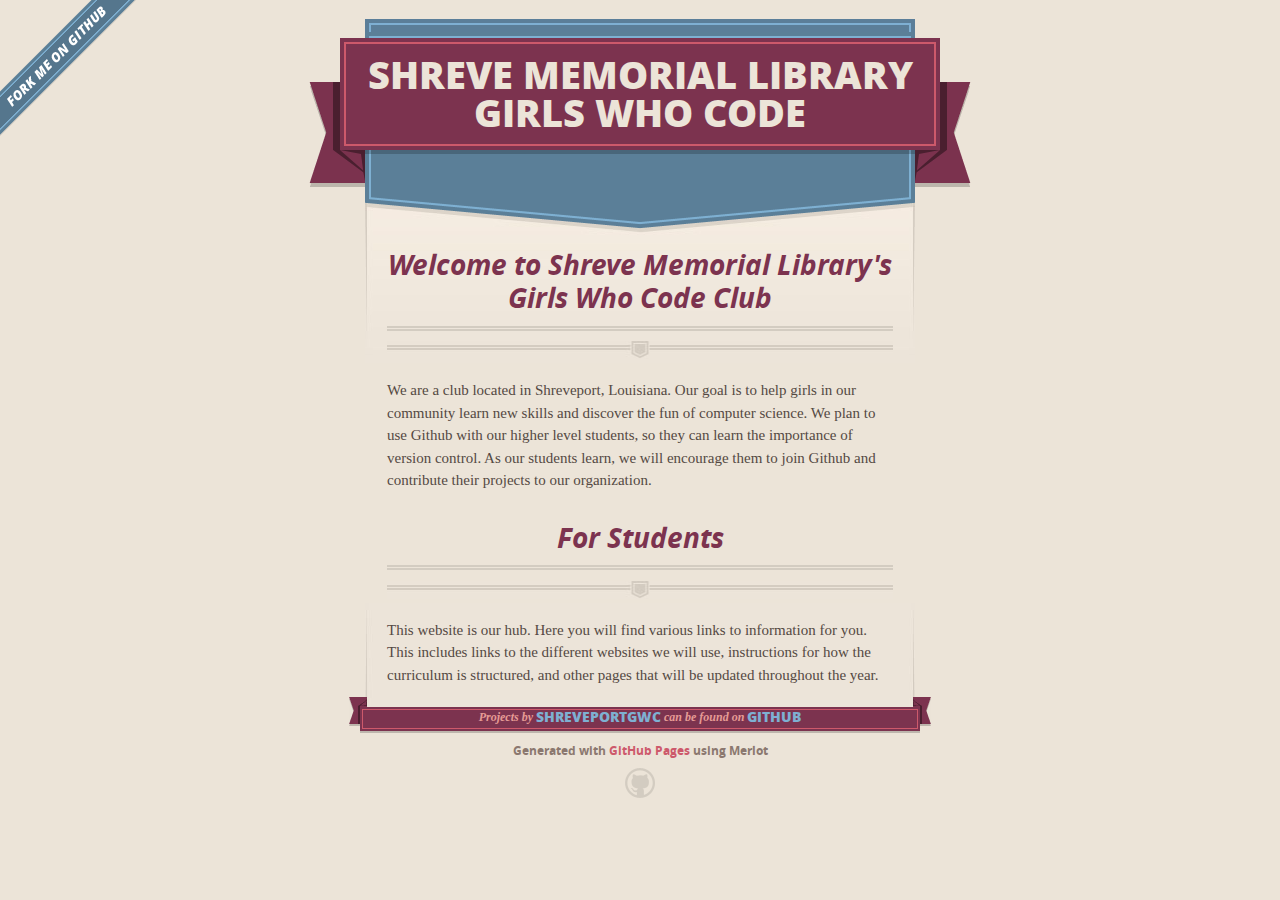
==== index.html @ a2a3936d "Replace master branch with page content via GitHub" ====
<!DOCTYPE html>
<html>
  <head>
    <meta charset='utf-8'>
    <meta http-equiv="X-UA-Compatible" content="chrome=1">
    <meta name="viewport" content="width=640">

    <link rel="stylesheet" href="stylesheets/core.css" media="screen">
    <link rel="stylesheet" href="stylesheets/mobile.css" media="handheld, only screen and (max-device-width:640px)">
    <link rel="stylesheet" href="stylesheets/github-light.css">

    <script type="text/javascript" src="javascripts/modernizr.js"></script>
    <script type="text/javascript" src="https://ajax.googleapis.com/ajax/libs/jquery/1.7.1/jquery.min.js"></script>
    <script type="text/javascript" src="javascripts/headsmart.min.js"></script>
    <script type="text/javascript">
      $(document).ready(function () {
        $('#main_content').headsmart()
      })
    </script>
    <title>Shreve Memorial Library Girls Who Code by shreveportgwc</title>
  </head>

  <body>
    <a id="forkme_banner" href="https://github.com/shreveportgwc">View on GitHub</a>
    <div class="shell">

      <header>
        <span class="ribbon-outer">
          <span class="ribbon-inner">
            <h1>Shreve Memorial Library Girls Who Code</h1>
            <h2></h2>
          </span>
          <span class="left-tail"></span>
          <span class="right-tail"></span>
        </span>
      </header>

      <div id="no-downloads">
        <span class="inner">
        </span>
      </div>


      <span class="banner-fix"></span>


      <section id="main_content">
        <h2>
<a id="welcome-to-shreve-memorial-librarys-girls-who-code-club" class="anchor" href="#welcome-to-shreve-memorial-librarys-girls-who-code-club" aria-hidden="true"><span class="octicon octicon-link"></span></a>Welcome to Shreve Memorial Library's Girls Who Code Club</h2>

<hr>

<p>We are a club located in Shreveport, Louisiana. Our goal is to help girls in our community learn new skills and discover the fun of computer science. We plan to use Github with our higher level students, so they can learn the importance of version control. As our students learn, we will encourage them to join Github and contribute their projects to our organization. </p>

<h2>
<a id="for-students" class="anchor" href="#for-students" aria-hidden="true"><span class="octicon octicon-link"></span></a>For Students</h2>

<hr>

<p>This website is our hub. Here you will find various links to information for you. This includes links to the different websites we will use, instructions for how the curriculum is structured, and other pages that will be updated throughout the year. </p>
      </section>

      <footer>
        <span class="ribbon-outer">
          <span class="ribbon-inner">
            <p>Projects by <a href="https://github.com/shreveportgwc">shreveportgwc</a> can be found on <a href="https://github.com/shreveportgwc">GitHub</a></p>
          </span>
          <span class="left-tail"></span>
          <span class="right-tail"></span>
        </span>
        <p>Generated with <a href="https://pages.github.com">GitHub Pages</a> using Merlot</p>
        <span class="octocat"></span>
      </footer>

    </div>

    
  </body>
</html>
---- stylesheets/core.css ----
@import url("screen.css");
@import url("non-screen.css") handheld;
@import url("non-screen.css") only screen and (max-device-width:640px);
---- stylesheets/mobile.css ----
/* Generated by Font Squirrel (http://www.fontsquirrel.com) on February 9, 2012 */


@font-face {
  font-family: 'Open Sans';
  src: url('../fonts/opensans-regular-webfont.eot');
  src: url('../fonts/opensans-regular-webfont.eot?#iefix') format('embedded-opentype'),
       url('../fonts/opensans-regular-webfont.woff') format('woff'),
       url('../fonts/opensans-regular-webfont.ttf') format('truetype'),
       url('../fonts/opensans-regular-webfont.svg#OpenSansRegular') format('svg');
  font-weight: normal;
  font-style: normal;
}

@font-face {
  font-family: 'Open Sans';
  src: url('../fonts/opensans-italic-webfont.eot');
  src: url('../fonts/opensans-italic-webfont.eot?#iefix') format('embedded-opentype'),
       url('../fonts/opensans-italic-webfont.woff') format('woff'),
       url('../fonts/opensans-italic-webfont.ttf') format('truetype'),
       url('../fonts/opensans-italic-webfont.svg#OpenSansItalic') format('svg');
  font-weight: normal;
  font-style: italic;
}

@font-face {
  font-family: 'Open Sans';
  src: url('../fonts/opensans-bold-webfont.eot');
  src: url('../fonts/opensans-bold-webfont.eot?#iefix') format('embedded-opentype'),
       url('../fonts/opensans-bold-webfont.woff') format('woff'),
       url('../fonts/opensans-bold-webfont.ttf') format('truetype'),
       url('../fonts/opensans-bold-webfont.svg#OpenSansBold') format('svg');
  font-weight: bold;
  font-style: normal;
}

@font-face {
  font-family: 'Open Sans';
  src: url('../fonts/opensans-bolditalic-webfont.eot');
  src: url('../fonts/opensans-bolditalic-webfont.eot?#iefix') format('embedded-opentype'),
       url('../fonts/opensans-bolditalic-webfont.woff') format('woff'),
       url('../fonts/opensans-bolditalic-webfont.ttf') format('truetype'),
       url('../fonts/opensans-bolditalic-webfont.svg#OpenSansBoldItalic') format('svg');
  font-weight: bold;
  font-style: italic;
}

@font-face {
  font-family: 'Open Sans';
  src: url('../fonts/opensans-extrabold-webfont.eot');
  src: url('../fonts/opensans-extrabold-webfont.eot?#iefix') format('embedded-opentype'),
       url('../fonts/opensans-extrabold-webfont.woff') format('woff'),
       url('../fonts/opensans-extrabold-webfont.ttf') format('truetype'),
       url('../fonts/opensans-extrabold-webfont.svg#OpenSansExtrabold') format('svg');
  font-weight: bolder;
  font-style: normal;
}


/* http://meyerweb.com/eric/tools/css/reset/ 
   v2.0 | 20110126
   License: none (public domain)
*/

html, body, div, span, applet, object, iframe,
h1, h2, h3, h4, h5, h6, p, blockquote, pre,
a, abbr, acronym, address, big, cite, code,
del, dfn, em, img, ins, kbd, q, s, samp,
small, strike, strong, sub, sup, tt, var,
b, u, i, center,
dl, dt, dd, ol, ul, li,
fieldset, form, label, legend,
table, caption, tbody, tfoot, thead, tr, th, td,
article, aside, canvas, details, embed, 
figure, figcaption, footer, header, hgroup, 
menu, nav, output, ruby, section, summary,
time, mark, audio, video {
  margin: 0;
  padding: 0;
  border: 0;
  font-size: 100%;
  font: inherit;
  vertical-align: baseline;
}
/* HTML5 display-role reset for older browsers */
article, aside, details, figcaption, figure, 
footer, header, hgroup, menu, nav, section {
  display: block;
}
body {
  line-height: 1;
}
ol, ul {
  list-style: none;
}
blockquote, q {
  quotes: none;
}
blockquote:before, blockquote:after,
q:before, q:after {
  content: '';
  content: none;
}
table {
  border-collapse: collapse;
  border-spacing: 0;
}

header, footer, section {
  display: block;
  position: relative;
}

/* STYLES */

div.shell {
  display: block;
  width: 640px;
  margin: 0 auto;
}

a#forkme_banner {
  display: none;
}

/* header */

header {
  position: relative;
  z-index: 2;
  margin: 0;
  max-width: 640px;
  top: 51px;
}

header span.ribbon-inner {
  position: relative;
  display: block;
  background-color: #cd596b;
  border: 8px solid #7c334f;
  padding: 6px;
  z-index: 1;
}

header span.left-tail, header span.right-tail {
  position: relative;
  display: block;
  width: 19px;
  height: 10px;
  background: transparent url(../images/ribbon-tail-sprite-2x.png) 0 0 no-repeat;
  position: absolute;
  bottom: -10px;
  z-index: 0;
}

header span.left-tail {
  background-position: 0 0;
  left: 0;
}

header span.right-tail {
  background-position: -19px 0;
  right: 0;
}

header h1 {
  background-color: #7c334f;
  font-size: 2em;
  font-weight: bolder;
  font-style: normal;
  text-transform: uppercase;
  color: #ece4d8;
  text-align: center;
  line-height:1;  
  padding: 14px 20px 0;
}

header h2 {
  background-color: #7c334f;
  font: bold italic .85em/1.5 Georgia, Times, “Times New Roman”, serif;
  color: #e69b95;
  padding-bottom: 14px;
  margin-top: -3px;
  text-align: center;
}

section#downloads {
  position: relative;
  display: block;
  height: 171px;
  width: 602px;
  padding-bottom: 150px;
  margin: 51px auto -250px;
  z-index: 1;
  background: transparent url(../images/shield.png) center 0 no-repeat;
}

section#downloads a {
  display: none;
}

span.banner-fix {
  background: transparent url(../images/shield-fallback.png) center top no-repeat;
  display: block;
  height: 31px;
  position: absolute;
  width: 640px;
  top: 20px;

}

section#main_content {
  z-index: 2;
  padding: 20px 40px 0;
  min-height:185px;
}

/* footer */

footer {
  background: none;
  padding-top: 104px;
  margin: -94px auto 40px;
  max-width:640px;
  text-align: center;
}

footer span.ribbon-outer {
  display: block;
  position: relative;
  border-bottom: 2px solid #bdb6ad;
}

footer span.ribbon-inner {
  position: relative;
  display: block;
  background-color: #cd596b;
  border: 8px solid #7c334f;
  padding: 6px;
  z-index: 1;
}

footer p {
  font-family: 'Open Sans', sans-serif;
  font-weight: bold;
  font-size: .6em;
  color: #8b786f;
}

footer a {
  color: #cd596b;
}

footer span.ribbon-inner p {
  background-color: #7c334f;
  margin: 0;
  color: #e69b95;
  font: bold italic 22px/1 Georgia, Times, “Times New Roman”, serif;
  height: auto;
  line-height: 1.1;
  padding: 20px 0px 10px;
}

footer span.ribbon-inner a {
  display: block;
  position: relative;
  bottom: 0;
  color: #7eb0d2;
  font-family: 'Open Sans', sans-serif;
  text-transform: uppercase;
  font-style: normal;
  font-weight: bolder;
  font-size: 38px;
  padding-bottom: 10px;
}

footer span.ribbon-inner a:hover {
  color: #7eb0d2;
}

footer span.left-tail, footer span.right-tail {
  position: relative;
  display: block;
  width: 23px;
  height: 126px;
  background: transparent url(../images/small-ribbon-tail-sprite-2x.png) 0 0 no-repeat;
  position: absolute;
  top: -126px;
  z-index: 0;
}

footer span.left-tail {
  background-position: 0 0;
  left: 0;
}

footer span.right-tail {
  background-position: -23px 0;
  right: 0;
}

footer span.octocat {
  background: transparent url(../images/octocat-2x.png) 0 0 no-repeat;
  display: block;
  width: 60px;
  height: 60px;
  margin: 20px auto 0;}

/* content */

body {
  background: #ece4d8;
  font: normal normal 30px/1.5 Georgia, Palatino,” Palatino Linotype”, Times, “Times New Roman”, serif;
  color: #544943;
  -webkit-font-smoothing: antialiased;
}

a, a:hover {
  color: #417090;
}

a {
  text-decoration: none;
}

a:hover {
  text-decoration: underline;
}

h1,h2,h3,h4,h5,h6 {
  font-family: 'Open Sans', sans-serif;
  font-weight: bold;
}

p {
  margin: .7em 0 0;
}

strong {
  font-weight: bold;
}

em {
  font-style: italic;
}

ol {
  margin: .7em 0;
  list-style-type: decimal;
  padding-left: 1.35em;
}

ul {
  margin: .7em 0;
  padding-left: 1.35em;
}

ul li {
  padding-left: 20px;
  background: transparent url(../images/chevron-2x.png) left 15px no-repeat;
}

blockquote {
  font-family: 'Open Sans', sans-serif;
  margin: 20px 0;
  color: #8b786f;
  padding-left: 1.35em;
  background: transparent url('../images/blockquote-gfx-2x.png') 0 8px no-repeat;
}

img {
  -webkit-box-shadow: 0px 4px 0px #bdb6ad;
  -moz-box-shadow: 0px 4px 0px #bdb6ad;
  box-shadow: 0px 4px 0px #bdb6ad;
  border: 4px solid #fff6e9;
  max-width: 556px;
}

hr {
  border: none;
  outline: none;
  height: 42px;
  background: transparent url('../images/hr-2x.jpg') center center repeat-x;
  margin: 0 0 20px;
}

code {
  background: #fff6e9;
  font: normal normal .9em/1.7 "Lucida Sans Typewriter", "Lucida Console", Monaco, "Bitstream Vera Sans Mono", monospace;
  padding: 0 5px 1px;
}

pre {
  margin: 10px 0 20px;
  padding: .7em;
  background: #fff6e9;
  border-bottom: 4px solid #bdb6ad;
  font: normal normal .9em/1.7 "Lucida Sans Typewriter", "Lucida Console", Monaco, "Bitstream Vera Sans Mono", monospace;
  overflow: auto;
}

table {
  background: #fff6e9;
  display: table;
  width: 100%;
  border-collapse: separate;
  border-bottom: 4px solid #bdb6ad;
  margin: 10px 0;
}

tr {
  display: table-row;
}

th {
  display: table-cell;
  padding: 2px 10px;
  border: solid #ece4d8;
  border-width: 0 4px 4px 0;
  color: #cd596b;
  font-family: 'Open Sans', sans-serif;
  font-weight: bold;
  font-size: .85em;
}

td {
  display: table-cell;
  padding: 0 .7em;
  border: solid #ece4d8;
  border-width: 0 4px 4px 0;
}

td:last-child, th:last-child {
  border-right: none;
}

tr:last-child td {
  border-bottom: none;
}

dl {
  margin: .7em 0 20px;
}

dt {
  font-family: 'Open Sans', sans-serif;
  font-weight: bold;
}

dd {
  padding-left: 1.35em;
}

dd p:first-child {
  margin-top: 0;
}

/* Content based headers */

#main_content > .header-level-1:first-child,
#main_content > .header-level-2:first-child,
#main_content > .header-level-3:first-child,
#main_content > .header-level-4:first-child,
#main_content > .header-level-5:first-child,
#main_content > .header-level-6:first-child {
  margin-top: 0;
}

.header-level-1 {
  font-size: 1.85em;
  border-bottom: .2em double #d3ccc1;
  color: #7c334f;
  text-align: center;
  font-style: italic;
  margin: 1.1em 0 .38em;
  line-height: 1.2;
  padding-bottom: 10px
}

.header-level-2 {
  font-size: 1.58em;
  color: #7c334f;
  margin: .95em 0 .5em;
  border-bottom: .1em solid #D3CCC1;
  line-height: 1.2;
  padding-bottom: 10px
}

.header-level-3 {
  margin: 20px 0 10px;
  font-size: 1.45em;
}

.header-level-4 {
  margin: .6em 0;
  font-size: 1.2em;
  color: #cd596b;
}

.header-level-5 {
  margin: .7em 0;
  font-size: 1em;
  color: #8b786f;
}

.header-level-6 {
  margin: .8em 0;
  font-size: .85em;
  font-style: italic;
}
---- stylesheets/github-light.css ----
/*
   Copyright 2014 GitHub Inc.

   Licensed under the Apache License, Version 2.0 (the "License");
   you may not use this file except in compliance with the License.
   You may obtain a copy of the License at

       http://www.apache.org/licenses/LICENSE-2.0

   Unless required by applicable law or agreed to in writing, software
   distributed under the License is distributed on an "AS IS" BASIS,
   WITHOUT WARRANTIES OR CONDITIONS OF ANY KIND, either express or implied.
   See the License for the specific language governing permissions and
   limitations under the License.

*/

.pl-c /* comment */ {
  color: #969896;
}

.pl-c1      /* constant, markup.raw, meta.diff.header, meta.module-reference, meta.property-name, support, support.constant, support.variable, variable.other.constant */,
.pl-s .pl-v /* string variable */ {
  color: #0086b3;
}

.pl-e  /* entity */,
.pl-en /* entity.name */ {
  color: #795da3;
}

.pl-s .pl-s1 /* string source */,
.pl-smi      /* storage.modifier.import, storage.modifier.package, storage.type.java, variable.other, variable.parameter.function */ {
  color: #333;
}

.pl-ent /* entity.name.tag */ {
  color: #63a35c;
}

.pl-k /* keyword, storage, storage.type */ {
  color: #a71d5d;
}

.pl-pds              /* punctuation.definition.string, string.regexp.character-class */,
.pl-s                /* string */,
.pl-s .pl-pse .pl-s1 /* string punctuation.section.embedded source */,
.pl-sr               /* string.regexp */,
.pl-sr .pl-cce       /* string.regexp constant.character.escape */,
.pl-sr .pl-sra       /* string.regexp string.regexp.arbitrary-repitition */,
.pl-sr .pl-sre       /* string.regexp source.ruby.embedded */ {
  color: #183691;
}

.pl-v /* variable */ {
  color: #ed6a43;
}

.pl-id /* invalid.deprecated */ {
  color: #b52a1d;
}

.pl-ii /* invalid.illegal */ {
  background-color: #b52a1d;
  color: #f8f8f8;
}

.pl-sr .pl-cce /* string.regexp constant.character.escape */ {
  color: #63a35c;
  font-weight: bold;
}

.pl-ml /* markup.list */ {
  color: #693a17;
}

.pl-mh        /* markup.heading */,
.pl-mh .pl-en /* markup.heading entity.name */,
.pl-ms        /* meta.separator */ {
  color: #1d3e81;
  font-weight: bold;
}

.pl-mq /* markup.quote */ {
  color: #008080;
}

.pl-mi /* markup.italic */ {
  color: #333;
  font-style: italic;
}

.pl-mb /* markup.bold */ {
  color: #333;
  font-weight: bold;
}

.pl-md /* markup.deleted, meta.diff.header.from-file */ {
  background-color: #ffecec;
  color: #bd2c00;
}

.pl-mi1 /* markup.inserted, meta.diff.header.to-file */ {
  background-color: #eaffea;
  color: #55a532;
}

.pl-mdr /* meta.diff.range */ {
  color: #795da3;
  font-weight: bold;
}

.pl-mo /* meta.output */ {
  color: #1d3e81;
}
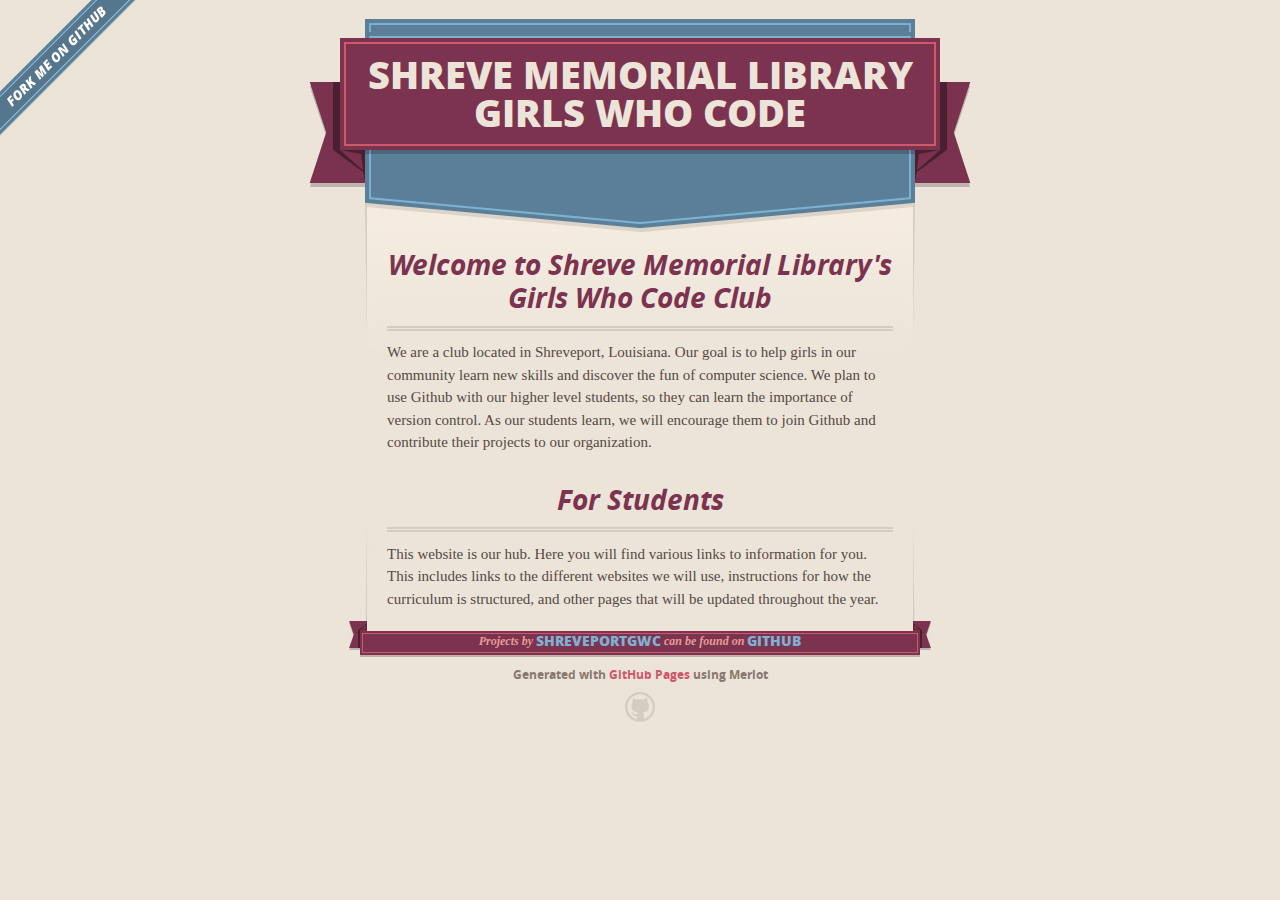
==== commit c6066ae5: "Removed extra horizontal rules" ====
--- a/index.html
+++ b/index.html
@@ -48,14 +48,10 @@
         <h2>
 <a id="welcome-to-shreve-memorial-librarys-girls-who-code-club" class="anchor" href="#welcome-to-shreve-memorial-librarys-girls-who-code-club" aria-hidden="true"><span class="octicon octicon-link"></span></a>Welcome to Shreve Memorial Library's Girls Who Code Club</h2>
 
-<hr>
-
 <p>We are a club located in Shreveport, Louisiana. Our goal is to help girls in our community learn new skills and discover the fun of computer science. We plan to use Github with our higher level students, so they can learn the importance of version control. As our students learn, we will encourage them to join Github and contribute their projects to our organization. </p>
 
 <h2>
 <a id="for-students" class="anchor" href="#for-students" aria-hidden="true"><span class="octicon octicon-link"></span></a>For Students</h2>
-
-<hr>
 
 <p>This website is our hub. Here you will find various links to information for you. This includes links to the different websites we will use, instructions for how the curriculum is structured, and other pages that will be updated throughout the year. </p>
       </section>
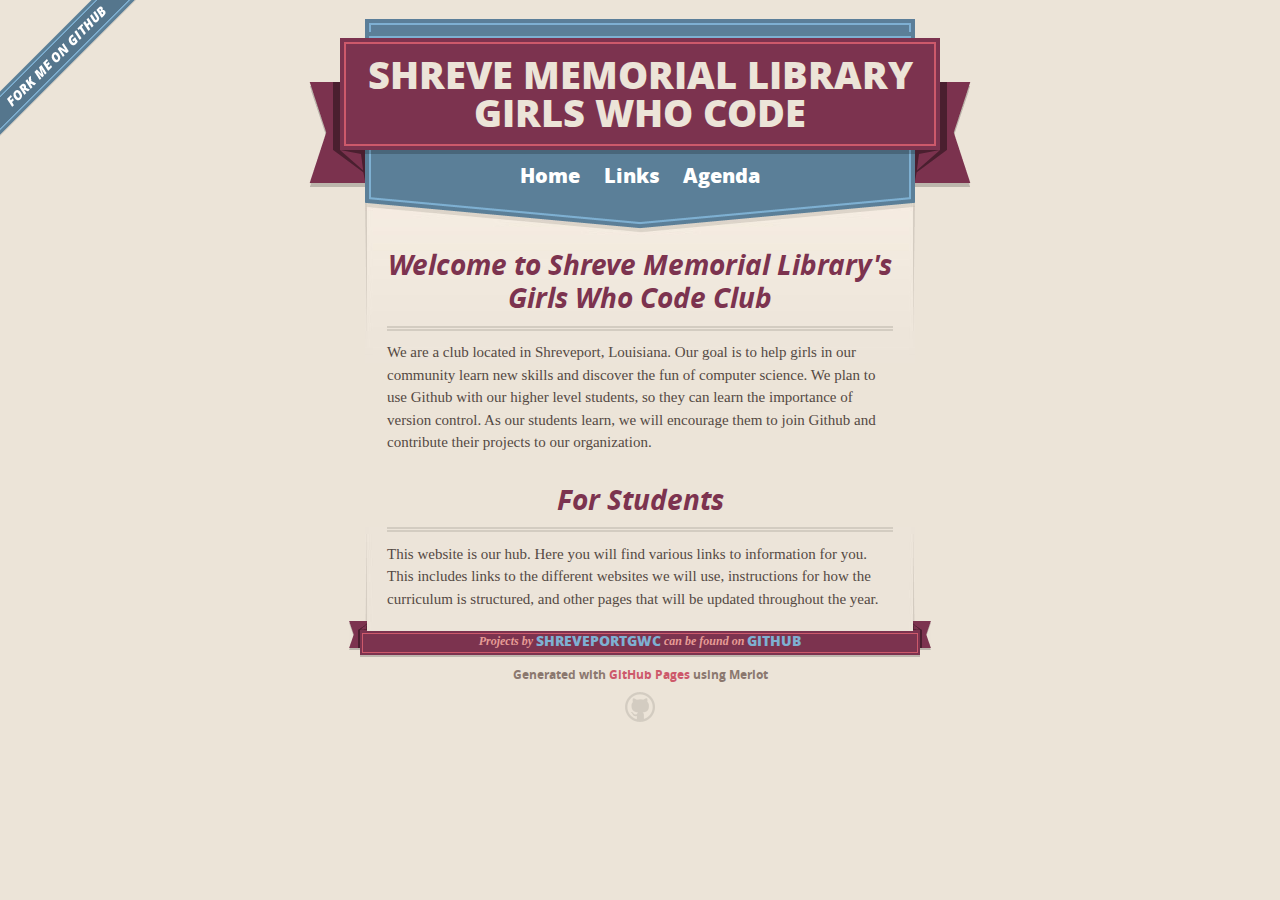
==== commit b3110b5f: "Added agenda page. Added links to Codesters and Khan Academy" ====
--- a/index.html
+++ b/index.html
@@ -8,6 +8,7 @@
     <link rel="stylesheet" href="stylesheets/core.css" media="screen">
     <link rel="stylesheet" href="stylesheets/mobile.css" media="handheld, only screen and (max-device-width:640px)">
     <link rel="stylesheet" href="stylesheets/github-light.css">
+    <link rel="stylesheet" href="stylesheets/custom.css">
 
     <script type="text/javascript" src="javascripts/modernizr.js"></script>
     <script type="text/javascript" src="https://ajax.googleapis.com/ajax/libs/jquery/1.7.1/jquery.min.js"></script>
@@ -37,9 +38,14 @@
 
       <div id="no-downloads">
         <span class="inner">
+          <div id="top-links">
+            <a href="index.html">Home</a>
+            <a href="links.html">Links</a>
+            <a href="agenda.html">Agenda</a>
+          </div>
         </span>
+        
       </div>
-
 
       <span class="banner-fix"></span>
 
@@ -53,7 +59,8 @@
 <h2>
 <a id="for-students" class="anchor" href="#for-students" aria-hidden="true"><span class="octicon octicon-link"></span></a>For Students</h2>
 
-<p>This website is our hub. Here you will find various links to information for you. This includes links to the different websites we will use, instructions for how the curriculum is structured, and other pages that will be updated throughout the year. </p>
+<p>This website is our hub. Here you will find various links to information for you. This includes links to the different websites we will use, instructions for how the curriculum is structured, and other pages that will be updated throughout the year.</p>
+
       </section>
 
       <footer>
--- a/stylesheets/custom.css
+++ b/stylesheets/custom.css
@@ -0,0 +1,33 @@
+#top-links{
+  position: absolute;
+  bottom: 40px;
+  text-align: center;
+  width:100%;
+}
+
+#top-links a:link,
+#top-links a:visited {
+  line-height: 1;
+  color: #ffffff;
+  font-family: 'Open Sans', Myriad, Calibri, sans-serif;
+  font-weight: 800;
+  font-size: 1.3em;
+  padding-left: 10px;
+  padding-right: 10px;
+}
+
+#top-links a:hover {
+  font-weight: 850;
+}
+
+.inner-links {
+  text-align: center;
+}
+
+.inner-links a:link,
+.inner-links a:visited{
+  color:#7c334f;
+  font-family: 'Open Sans', Myriad, Calibri, sans-serif;
+  font-weight: 500;
+  font-size: 1.2em;
+}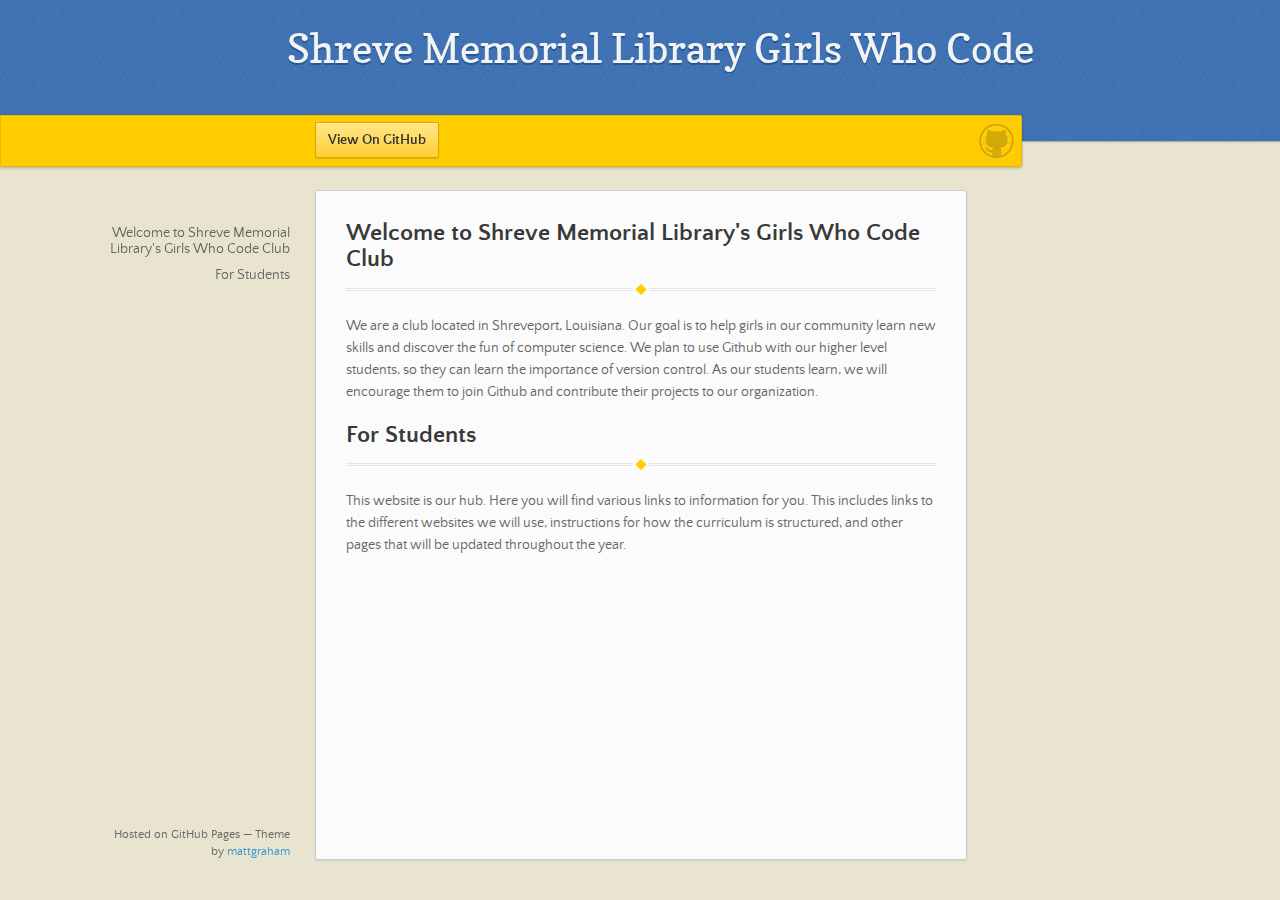
==== commit a842c5b4: "Replace master branch with page content via GitHub" ====
--- a/index.html
+++ b/index.html
@@ -1,82 +1,56 @@
-<!DOCTYPE html>
+<!doctype html>
 <html>
   <head>
-    <meta charset='utf-8'>
+    <meta charset="utf-8">
     <meta http-equiv="X-UA-Compatible" content="chrome=1">
-    <meta name="viewport" content="width=640">
+    <title>Shreve Memorial Library Girls Who Code by shreveportgwc</title>
+    <link rel="stylesheet" href="stylesheets/styles.css">
+    <link rel="stylesheet" href="stylesheets/github-dark.css">
+    <script src="https://ajax.googleapis.com/ajax/libs/jquery/1.7.1/jquery.min.js"></script>
+    <script src="javascripts/main.js"></script>
+    <!--[if lt IE 9]>
+      <script src="//html5shiv.googlecode.com/svn/trunk/html5.js"></script>
+    <![endif]-->
+    <meta name="viewport" content="width=device-width, initial-scale=1, user-scalable=no">
 
-    <link rel="stylesheet" href="stylesheets/core.css" media="screen">
-    <link rel="stylesheet" href="stylesheets/mobile.css" media="handheld, only screen and (max-device-width:640px)">
-    <link rel="stylesheet" href="stylesheets/github-light.css">
-    <link rel="stylesheet" href="stylesheets/custom.css">
-
-    <script type="text/javascript" src="javascripts/modernizr.js"></script>
-    <script type="text/javascript" src="https://ajax.googleapis.com/ajax/libs/jquery/1.7.1/jquery.min.js"></script>
-    <script type="text/javascript" src="javascripts/headsmart.min.js"></script>
-    <script type="text/javascript">
-      $(document).ready(function () {
-        $('#main_content').headsmart()
-      })
-    </script>
-    <title>Shreve Memorial Library Girls Who Code by shreveportgwc</title>
   </head>
-
   <body>
-    <a id="forkme_banner" href="https://github.com/shreveportgwc">View on GitHub</a>
-    <div class="shell">
 
       <header>
-        <span class="ribbon-outer">
-          <span class="ribbon-inner">
-            <h1>Shreve Memorial Library Girls Who Code</h1>
-            <h2></h2>
-          </span>
-          <span class="left-tail"></span>
-          <span class="right-tail"></span>
-        </span>
+        <h1>Shreve Memorial Library Girls Who Code</h1>
+        <p></p>
       </header>
 
-      <div id="no-downloads">
-        <span class="inner">
-          <div id="top-links">
-            <a href="index.html">Home</a>
-            <a href="links.html">Links</a>
-            <a href="agenda.html">Agenda</a>
-          </div>
-        </span>
-        
-      </div>
+      <div id="banner">
+        <span id="logo"></span>
 
-      <span class="banner-fix"></span>
+        <a href="https://github.com/shreveportgwc" class="button fork"><strong>View On GitHub</strong></a>
+      </div><!-- end banner -->
 
-
-      <section id="main_content">
+    <div class="wrapper">
+      <nav>
+        <ul></ul>
+      </nav>
+      <section>
         <h2>
 <a id="welcome-to-shreve-memorial-librarys-girls-who-code-club" class="anchor" href="#welcome-to-shreve-memorial-librarys-girls-who-code-club" aria-hidden="true"><span class="octicon octicon-link"></span></a>Welcome to Shreve Memorial Library's Girls Who Code Club</h2>
+
+<hr>
 
 <p>We are a club located in Shreveport, Louisiana. Our goal is to help girls in our community learn new skills and discover the fun of computer science. We plan to use Github with our higher level students, so they can learn the importance of version control. As our students learn, we will encourage them to join Github and contribute their projects to our organization. </p>
 
 <h2>
 <a id="for-students" class="anchor" href="#for-students" aria-hidden="true"><span class="octicon octicon-link"></span></a>For Students</h2>
 
-<p>This website is our hub. Here you will find various links to information for you. This includes links to the different websites we will use, instructions for how the curriculum is structured, and other pages that will be updated throughout the year.</p>
+<hr>
 
+<p>This website is our hub. Here you will find various links to information for you. This includes links to the different websites we will use, instructions for how the curriculum is structured, and other pages that will be updated throughout the year. </p>
       </section>
-
       <footer>
-        <span class="ribbon-outer">
-          <span class="ribbon-inner">
-            <p>Projects by <a href="https://github.com/shreveportgwc">shreveportgwc</a> can be found on <a href="https://github.com/shreveportgwc">GitHub</a></p>
-          </span>
-          <span class="left-tail"></span>
-          <span class="right-tail"></span>
-        </span>
-        <p>Generated with <a href="https://pages.github.com">GitHub Pages</a> using Merlot</p>
-        <span class="octocat"></span>
+        <p><small>Hosted on GitHub Pages &mdash; Theme by <a href="https://twitter.com/michigangraham">mattgraham</a></small></p>
       </footer>
-
     </div>
-
+    <!--[if !IE]><script>fixScale(document);</script><![endif]-->
     
   </body>
 </html>
--- a/stylesheets/styles.css
+++ b/stylesheets/styles.css
@@ -0,0 +1,1010 @@
+/*
+Leap Day for GitHub Pages
+by Matt Graham
+*/
+@font-face {
+  font-family: 'Quattrocento Sans';
+  src: url("../fonts/quattrocentosans-bold-webfont.eot");
+  src: url("../fonts/quattrocentosans-bold-webfont.eot?#iefix") format("embedded-opentype"), url("../fonts/quattrocentosans-bold-webfont.woff") format("woff"), url("../fonts/quattrocentosans-bold-webfont.ttf") format("truetype"), url("../fonts/quattrocentosans-bold-webfont.svg#QuattrocentoSansBold") format("svg");
+  font-weight: bold;
+  font-style: normal;
+}
+
+@font-face {
+  font-family: 'Quattrocento Sans';
+  src: url("../fonts/quattrocentosans-bolditalic-webfont.eot");
+  src: url("../fonts/quattrocentosans-bolditalic-webfont.eot?#iefix") format("embedded-opentype"), url("../fonts/quattrocentosans-bolditalic-webfont.woff") format("woff"), url("../fonts/quattrocentosans-bolditalic-webfont.ttf") format("truetype"), url("../fonts/quattrocentosans-bolditalic-webfont.svg#QuattrocentoSansBoldItalic") format("svg");
+  font-weight: bold;
+  font-style: italic;
+}
+
+@font-face {
+  font-family: 'Quattrocento Sans';
+  src: url("../fonts/quattrocentosans-italic-webfont.eot");
+  src: url("../fonts/quattrocentosans-italic-webfont.eot?#iefix") format("embedded-opentype"), url("../fonts/quattrocentosans-italic-webfont.woff") format("woff"), url("../fonts/quattrocentosans-italic-webfont.ttf") format("truetype"), url("../fonts/quattrocentosans-italic-webfont.svg#QuattrocentoSansItalic") format("svg");
+  font-weight: normal;
+  font-style: italic;
+}
+
+@font-face {
+  font-family: 'Quattrocento Sans';
+  src: url("../fonts/quattrocentosans-regular-webfont.eot");
+  src: url("../fonts/quattrocentosans-regular-webfont.eot?#iefix") format("embedded-opentype"), url("../fonts/quattrocentosans-regular-webfont.woff") format("woff"), url("../fonts/quattrocentosans-regular-webfont.ttf") format("truetype"), url("../fonts/quattrocentosans-regular-webfont.svg#QuattrocentoSansRegular") format("svg");
+  font-weight: normal;
+  font-style: normal;
+}
+
+@font-face {
+  font-family: 'Copse';
+  src: url("../fonts/copse-regular-webfont.eot");
+  src: url("../fonts/copse-regular-webfont.eot?#iefix") format("embedded-opentype"), url("../fonts/copse-regular-webfont.woff") format("woff"), url("../fonts/copse-regular-webfont.ttf") format("truetype"), url("../fonts/copse-regular-webfont.svg#CopseRegular") format("svg");
+  font-weight: normal;
+  font-style: normal;
+}
+
+/* normalize.css 2012-02-07T12:37 UTC - https://github.com/necolas/normalize.css */
+/* =============================================================================
+   HTML5 display definitions
+   ========================================================================== */
+/*
+ * Corrects block display not defined in IE6/7/8/9 & FF3
+ */
+article,
+aside,
+details,
+figcaption,
+figure,
+footer,
+header,
+hgroup,
+nav,
+section,
+summary {
+  display: block;
+}
+
+/*
+ * Corrects inline-block display not defined in IE6/7/8/9 & FF3
+ */
+audio,
+canvas,
+video {
+  display: inline-block;
+  *display: inline;
+  *zoom: 1;
+}
+
+/*
+ * Prevents modern browsers from displaying 'audio' without controls
+ */
+audio:not([controls]) {
+  display: none;
+}
+
+/*
+ * Addresses styling for 'hidden' attribute not present in IE7/8/9, FF3, S4
+ * Known issue: no IE6 support
+ */
+[hidden] {
+  display: none;
+}
+
+/* =============================================================================
+   Base
+   ========================================================================== */
+/*
+ * 1. Corrects text resizing oddly in IE6/7 when body font-size is set using em units
+ *    http://clagnut.com/blog/348/#c790
+ * 2. Prevents iOS text size adjust after orientation change, without disabling user zoom
+ *    www.456bereastreet.com/archive/201012/controlling_text_size_in_safari_for_ios_without_disabling_user_zoom/
+ */
+html {
+  font-size: 100%;
+  /* 1 */
+  -webkit-text-size-adjust: 100%;
+  /* 2 */
+  -ms-text-size-adjust: 100%;
+  /* 2 */
+}
+
+/*
+ * Addresses font-family inconsistency between 'textarea' and other form elements.
+ */
+html,
+button,
+input,
+select,
+textarea {
+  font-family: sans-serif;
+}
+
+/*
+ * Addresses margins handled incorrectly in IE6/7
+ */
+body {
+  margin: 0;
+}
+
+/* =============================================================================
+   Links
+   ========================================================================== */
+/*
+ * Addresses outline displayed oddly in Chrome
+ */
+a:focus {
+  outline: thin dotted;
+}
+
+/*
+ * Improves readability when focused and also mouse hovered in all browsers
+ * people.opera.com/patrickl/experiments/keyboard/test
+ */
+a:hover,
+a:active {
+  outline: 0;
+}
+
+/* =============================================================================
+   Typography
+   ========================================================================== */
+/*
+ * Addresses font sizes and margins set differently in IE6/7
+ * Addresses font sizes within 'section' and 'article' in FF4+, Chrome, S5
+ */
+h1 {
+  font-size: 2em;
+  margin: 0.67em 0;
+}
+
+h2 {
+  font-size: 1.5em;
+  margin: 0.83em 0;
+}
+
+h3 {
+  font-size: 1.17em;
+  margin: 1em 0;
+}
+
+h4 {
+  font-size: 1em;
+  margin: 1.33em 0;
+}
+
+h5 {
+  font-size: 0.83em;
+  margin: 1.67em 0;
+}
+
+h6 {
+  font-size: 0.75em;
+  margin: 2.33em 0;
+}
+
+/*
+ * Addresses styling not present in IE7/8/9, S5, Chrome
+ */
+abbr[title] {
+  border-bottom: 1px dotted;
+}
+
+/*
+ * Addresses style set to 'bolder' in FF3+, S4/5, Chrome
+*/
+b,
+strong {
+  font-weight: bold;
+}
+
+blockquote {
+  margin: 1em 40px;
+}
+
+/*
+ * Addresses styling not present in S5, Chrome
+ */
+dfn {
+  font-style: italic;
+}
+
+/*
+ * Addresses styling not present in IE6/7/8/9
+ */
+mark {
+  background: #ff0;
+  color: #000;
+}
+
+/*
+ * Addresses margins set differently in IE6/7
+ */
+p,
+pre {
+  margin: 1em 0;
+}
+
+/*
+ * Corrects font family set oddly in IE6, S4/5, Chrome
+ * en.wikipedia.org/wiki/User:Davidgothberg/Test59
+ */
+pre,
+code,
+kbd,
+samp {
+  font-family: monospace, serif;
+  _font-family: 'courier new', monospace;
+  font-size: 1em;
+}
+
+/*
+ * 1. Addresses CSS quotes not supported in IE6/7
+ * 2. Addresses quote property not supported in S4
+ */
+/* 1 */
+q {
+  quotes: none;
+}
+
+/* 2 */
+q:before,
+q:after {
+  content: '';
+  content: none;
+}
+
+small {
+  font-size: 75%;
+}
+
+/*
+ * Prevents sub and sup affecting line-height in all browsers
+ * gist.github.com/413930
+ */
+sub,
+sup {
+  font-size: 75%;
+  line-height: 0;
+  position: relative;
+  vertical-align: baseline;
+}
+
+sup {
+  top: -0.5em;
+}
+
+sub {
+  bottom: -0.25em;
+}
+
+/* =============================================================================
+   Lists
+   ========================================================================== */
+/*
+ * Addresses margins set differently in IE6/7
+ */
+dl,
+menu,
+ol,
+ul {
+  margin: 1em 0;
+}
+
+dd {
+  margin: 0 0 0 40px;
+}
+
+/*
+ * Addresses paddings set differently in IE6/7
+ */
+menu,
+ol,
+ul {
+  padding: 0 0 0 40px;
+}
+
+/*
+ * Corrects list images handled incorrectly in IE7
+ */
+nav ul,
+nav ol {
+  list-style: none;
+  list-style-image: none;
+}
+
+/* =============================================================================
+   Embedded content
+   ========================================================================== */
+/*
+ * 1. Removes border when inside 'a' element in IE6/7/8/9, FF3
+ * 2. Improves image quality when scaled in IE7
+ *    code.flickr.com/blog/2008/11/12/on-ui-quality-the-little-things-client-side-image-resizing/
+ */
+img {
+  border: 0;
+  /* 1 */
+  -ms-interpolation-mode: bicubic;
+  /* 2 */
+}
+
+/*
+ * Corrects overflow displayed oddly in IE9
+ */
+svg:not(:root) {
+  overflow: hidden;
+}
+
+/* =============================================================================
+   Figures
+   ========================================================================== */
+/*
+ * Addresses margin not present in IE6/7/8/9, S5, O11
+ */
+figure {
+  margin: 0;
+}
+
+/* =============================================================================
+   Forms
+   ========================================================================== */
+/*
+ * Corrects margin displayed oddly in IE6/7
+ */
+form {
+  margin: 0;
+}
+
+/*
+ * Define consistent border, margin, and padding
+ */
+fieldset {
+  border: 1px solid #c0c0c0;
+  margin: 0 2px;
+  padding: 0.35em 0.625em 0.75em;
+}
+
+/*
+ * 1. Corrects color not being inherited in IE6/7/8/9
+ * 2. Corrects text not wrapping in FF3 
+ * 3. Corrects alignment displayed oddly in IE6/7
+ */
+legend {
+  border: 0;
+  /* 1 */
+  padding: 0;
+  white-space: normal;
+  /* 2 */
+  *margin-left: -7px;
+  /* 3 */
+}
+
+/*
+ * 1. Corrects font size not being inherited in all browsers
+ * 2. Addresses margins set differently in IE6/7, FF3+, S5, Chrome
+ * 3. Improves appearance and consistency in all browsers
+ */
+button,
+input,
+select,
+textarea {
+  font-size: 100%;
+  /* 1 */
+  margin: 0;
+  /* 2 */
+  vertical-align: baseline;
+  /* 3 */
+  *vertical-align: middle;
+  /* 3 */
+}
+
+/*
+ * Addresses FF3/4 setting line-height on 'input' using !important in the UA stylesheet
+ */
+button,
+input {
+  line-height: normal;
+  /* 1 */
+}
+
+/*
+ * 1. Improves usability and consistency of cursor style between image-type 'input' and others
+ * 2. Corrects inability to style clickable 'input' types in iOS
+ * 3. Removes inner spacing in IE7 without affecting normal text inputs
+ *    Known issue: inner spacing remains in IE6
+ */
+button,
+input[type="button"],
+input[type="reset"],
+input[type="submit"] {
+  cursor: pointer;
+  /* 1 */
+  -webkit-appearance: button;
+  /* 2 */
+  *overflow: visible;
+  /* 3 */
+}
+
+/*
+ * Re-set default cursor for disabled elements
+ */
+button[disabled],
+input[disabled] {
+  cursor: default;
+}
+
+/*
+ * 1. Addresses box sizing set to content-box in IE8/9
+ * 2. Removes excess padding in IE8/9
+ * 3. Removes excess padding in IE7
+      Known issue: excess padding remains in IE6
+ */
+input[type="checkbox"],
+input[type="radio"] {
+  box-sizing: border-box;
+  /* 1 */
+  padding: 0;
+  /* 2 */
+  *height: 13px;
+  /* 3 */
+  *width: 13px;
+  /* 3 */
+}
+
+/*
+ * 1. Addresses appearance set to searchfield in S5, Chrome
+ * 2. Addresses box-sizing set to border-box in S5, Chrome (include -moz to future-proof)
+ */
+input[type="search"] {
+  -webkit-appearance: textfield;
+  /* 1 */
+  -moz-box-sizing: content-box;
+  -webkit-box-sizing: content-box;
+  /* 2 */
+  box-sizing: content-box;
+}
+
+/*
+ * Removes inner padding and search cancel button in S5, Chrome on OS X
+ */
+input[type="search"]::-webkit-search-decoration,
+input[type="search"]::-webkit-search-cancel-button {
+  -webkit-appearance: none;
+}
+
+/*
+ * Removes inner padding and border in FF3+
+ * www.sitepen.com/blog/2008/05/14/the-devils-in-the-details-fixing-dojos-toolbar-buttons/
+ */
+button::-moz-focus-inner,
+input::-moz-focus-inner {
+  border: 0;
+  padding: 0;
+}
+
+/*
+ * 1. Removes default vertical scrollbar in IE6/7/8/9
+ * 2. Improves readability and alignment in all browsers
+ */
+textarea {
+  overflow: auto;
+  /* 1 */
+  vertical-align: top;
+  /* 2 */
+}
+
+/* =============================================================================
+   Tables
+   ========================================================================== */
+/*
+ * Remove most spacing between table cells
+ */
+table {
+  border-collapse: collapse;
+  border-spacing: 0;
+}
+
+body {
+  font: 14px/22px "Quattrocento Sans", "Helvetica Neue", Helvetica, Arial, sans-serif;
+  color: #666;
+  font-weight: 300;
+  margin: 0px;
+  padding: 0px 0 20px 0px;
+  background: url(../images/body-background.png) #eae6d1;
+}
+
+h1, h2, h3, h4, h5, h6 {
+  color: #333;
+  margin: 0 0 10px;
+}
+
+p, ul, ol, table, pre, dl {
+  margin: 0 0 20px;
+}
+
+h1, h2, h3 {
+  line-height: 1.1;
+}
+
+h1 {
+  font-size: 28px;
+}
+
+h2 {
+  font-size: 24px;
+  color: #393939;
+}
+
+h3, h4, h5, h6 {
+  color: #666666;
+}
+
+h3 {
+  font-size: 18px;
+  line-height: 24px;
+}
+
+a {
+  color: #3399cc;
+  font-weight: 400;
+  text-decoration: none;
+}
+
+a small {
+  font-size: 11px;
+  color: #666;
+  margin-top: -0.6em;
+  display: block;
+}
+
+ul {
+  list-style-image: url("../images/bullet.png");
+}
+
+strong {
+  font-weight: bold;
+  color: #333;
+}
+
+.wrapper {
+  width: 650px;
+  margin: 0 auto;
+  position: relative;
+}
+
+section img {
+  max-width: 100%;
+}
+
+blockquote {
+  border-left: 1px solid #ffcc00;
+  margin: 0;
+  padding: 0 0 0 20px;
+  font-style: italic;
+}
+
+code {
+  font-family: "Lucida Sans", Monaco, Bitstream Vera Sans Mono, Lucida Console, Terminal;
+  font-size: 13px;
+  color: #efefef;
+  text-shadow: 0px 1px 0px #000;
+  margin: 0 4px;
+  padding: 2px 6px;
+  background: #333;
+  -moz-border-radius: 2px;
+  -webkit-border-radius: 2px;
+  -o-border-radius: 2px;
+  -ms-border-radius: 2px;
+  -khtml-border-radius: 2px;
+  border-radius: 2px;
+}
+
+pre {
+  padding: 8px 15px;
+  background: #333333;
+  -moz-border-radius: 3px;
+  -webkit-border-radius: 3px;
+  -o-border-radius: 3px;
+  -ms-border-radius: 3px;
+  -khtml-border-radius: 3px;
+  border-radius: 3px;
+  border: 1px solid #c7c7c7;
+  overflow: auto;
+  overflow-y: hidden;
+}
+pre code {
+  margin: 0px;
+  padding: 0px;
+}
+
+table {
+  width: 100%;
+  border-collapse: collapse;
+}
+
+th {
+  text-align: left;
+  padding: 5px 10px;
+  border-bottom: 1px solid #e5e5e5;
+  color: #444;
+}
+
+td {
+  text-align: left;
+  padding: 5px 10px;
+  border-bottom: 1px solid #e5e5e5;
+  border-right: 1px solid #ffcc00;
+}
+td:first-child {
+  border-left: 1px solid #ffcc00;
+}
+
+hr {
+  border: 0;
+  outline: none;
+  height: 11px;
+  background: transparent url("../images/hr.gif") center center repeat-x;
+  margin: 0 0 20px;
+}
+
+dt {
+  color: #444;
+  font-weight: 700;
+}
+
+header {
+  padding: 25px 20px 40px 20px;
+  margin: 0;
+  position: fixed;
+  top: 0;
+  left: 0;
+  right: 0;
+  width: 100%;
+  text-align: center;
+  background: url(../images/background.png) #4276b6;
+  -moz-box-shadow: 1px 0px 2px rgba(0, 0, 0, 0.75);
+  -webkit-box-shadow: 1px 0px 2px rgba(0, 0, 0, 0.75);
+  -o-box-shadow: 1px 0px 2px rgba(0, 0, 0, 0.75);
+  box-shadow: 1px 0px 2px rgba(0, 0, 0, 0.75);
+  z-index: 99;
+  -webkit-font-smoothing: antialiased;
+  min-height: 76px;
+}
+header h1 {
+  font: 40px/48px "Copse", "Helvetica Neue", Helvetica, Arial, sans-serif;
+  color: #f3f3f3;
+  text-shadow: 0px 2px 0px #235796;
+  margin: 0px;
+  white-space: nowrap;
+  overflow: hidden;
+  text-overflow: ellipsis;
+  -o-text-overflow: ellipsis;
+  -ms-text-overflow: ellipsis;
+}
+header p {
+  color: #d8d8d8;
+  text-shadow: rgba(0, 0, 0, 0.2) 0 1px 0;
+  font-size: 18px;
+  margin: 0px;
+}
+
+#banner {
+  z-index: 100;
+  left: 0;
+  right: 50%;
+  height: 50px;
+  margin-right: -382px;
+  position: fixed;
+  top: 115px;
+  background: #ffcc00;
+  border: 1px solid #f0b500;
+  -moz-box-shadow: 0px 1px 3px rgba(0, 0, 0, 0.25);
+  -webkit-box-shadow: 0px 1px 3px rgba(0, 0, 0, 0.25);
+  -o-box-shadow: 0px 1px 3px rgba(0, 0, 0, 0.25);
+  box-shadow: 0px 1px 3px rgba(0, 0, 0, 0.25);
+  -moz-border-radius: 0px 2px 2px 0px;
+  -webkit-border-radius: 0px 2px 2px 0px;
+  -o-border-radius: 0px 2px 2px 0px;
+  -ms-border-radius: 0px 2px 2px 0px;
+  -khtml-border-radius: 0px 2px 2px 0px;
+  border-radius: 0px 2px 2px 0px;
+  padding-right: 10px;
+}
+#banner .button {
+  border: 1px solid #dba500;
+  background: -webkit-gradient(linear, 50% 0%, 50% 100%, color-stop(0%, #ffe788), color-stop(100%, #ffce38));
+  background: -webkit-linear-gradient(#ffe788, #ffce38);
+  background: -moz-linear-gradient(#ffe788, #ffce38);
+  background: -o-linear-gradient(#ffe788, #ffce38);
+  background: -ms-linear-gradient(#ffe788, #ffce38);
+  background: linear-gradient(#ffe788, #ffce38);
+  -moz-border-radius: 2px;
+  -webkit-border-radius: 2px;
+  -o-border-radius: 2px;
+  -ms-border-radius: 2px;
+  -khtml-border-radius: 2px;
+  border-radius: 2px;
+  -moz-box-shadow: inset 0px 1px 0px rgba(255, 255, 255, 0.4), 0px 1px 1px rgba(0, 0, 0, 0.1);
+  -webkit-box-shadow: inset 0px 1px 0px rgba(255, 255, 255, 0.4), 0px 1px 1px rgba(0, 0, 0, 0.1);
+  -o-box-shadow: inset 0px 1px 0px rgba(255, 255, 255, 0.4), 0px 1px 1px rgba(0, 0, 0, 0.1);
+  box-shadow: inset 0px 1px 0px rgba(255, 255, 255, 0.4), 0px 1px 1px rgba(0, 0, 0, 0.1);
+  background-color: #FFE788;
+  margin-left: 5px;
+  padding: 10px 12px;
+  margin-top: 6px;
+  line-height: 14px;
+  font-size: 14px;
+  color: #333;
+  font-weight: bold;
+  display: inline-block;
+  text-align: center;
+}
+#banner .button:hover {
+  background: -webkit-gradient(linear, 50% 0%, 50% 100%, color-stop(0%, #ffe788), color-stop(100%, #ffe788));
+  background: -webkit-linear-gradient(#ffe788, #ffe788);
+  background: -moz-linear-gradient(#ffe788, #ffe788);
+  background: -o-linear-gradient(#ffe788, #ffe788);
+  background: -ms-linear-gradient(#ffe788, #ffe788);
+  background: linear-gradient(#ffe788, #ffe788);
+  background-color: #ffeca0;
+}
+#banner .fork {
+  position: fixed;
+  left: 50%;
+  margin-left: -325px;
+  padding: 10px 12px;
+  margin-top: 6px;
+  line-height: 14px;
+  font-size: 14px;
+  background-color: #FFE788;
+}
+#banner .downloads {
+  float: right;
+  margin: 0 45px 0 0;
+}
+#banner .downloads span {
+  float: left;
+  line-height: 52px;
+  font-size: 90%;
+  color: #9d7f0d;
+  text-transform: uppercase;
+  text-shadow: rgba(255, 255, 255, 0.2) 0 1px 0;
+}
+#banner ul {
+  list-style: none;
+  height: 40px;
+  padding: 0;
+  float: left;
+  margin-left: 10px;
+}
+#banner ul li {
+  display: inline;
+}
+#banner ul li a.button {
+  background-color: #FFE788;
+}
+#banner #logo {
+  position: absolute;
+  height: 36px;
+  width: 36px;
+  right: 7px;
+  top: 7px;
+  display: block;
+  background: url(../images/octocat-logo.png);
+}
+
+section {
+  width: 590px;
+  padding: 30px 30px 50px 30px;
+  margin: 20px 0;
+  margin-top: 190px;
+  position: relative;
+  background: #fbfbfb;
+  -moz-border-radius: 3px;
+  -webkit-border-radius: 3px;
+  -o-border-radius: 3px;
+  -ms-border-radius: 3px;
+  -khtml-border-radius: 3px;
+  border-radius: 3px;
+  border: 1px solid #cbcbcb;
+  -moz-box-shadow: 0px 1px 2px rgba(0, 0, 0, 0.09), inset 0px 0px 2px 2px rgba(255, 255, 255, 0.5), inset 0 0 5px 5px rgba(255, 255, 255, 0.4);
+  -webkit-box-shadow: 0px 1px 2px rgba(0, 0, 0, 0.09), inset 0px 0px 2px 2px rgba(255, 255, 255, 0.5), inset 0 0 5px 5px rgba(255, 255, 255, 0.4);
+  -o-box-shadow: 0px 1px 2px rgba(0, 0, 0, 0.09), inset 0px 0px 2px 2px rgba(255, 255, 255, 0.5), inset 0 0 5px 5px rgba(255, 255, 255, 0.4);
+  box-shadow: 0px 1px 2px rgba(0, 0, 0, 0.09), inset 0px 0px 2px 2px rgba(255, 255, 255, 0.5), inset 0 0 5px 5px rgba(255, 255, 255, 0.4);
+}
+
+small {
+  font-size: 12px;
+}
+
+nav {
+  width: 230px;
+  position: fixed;
+  top: 220px;
+  left: 50%;
+  margin-left: -580px;
+  text-align: right;
+}
+nav ul {
+  list-style: none;
+  list-style-image: none;
+  font-size: 14px;
+  line-height: 24px;
+}
+nav ul li {
+  padding: 5px 0px;
+  line-height: 16px;
+}
+nav ul li.tag-h1 {
+  font-size: 1.2em;
+}
+nav ul li.tag-h1 a {
+  font-weight: bold;
+  color: #333;
+}
+nav ul li.tag-h2 + .tag-h1 {
+  margin-top: 10px;
+}
+nav ul a {
+  color: #666;
+}
+nav ul a:hover {
+  color: #999;
+}
+
+footer {
+  width: 180px;
+  position: fixed;
+  left: 50%;
+  margin-left: -530px;
+  bottom: 20px;
+  text-align: right;
+  line-height: 16px;
+}
+
+@media print, screen and (max-width: 1060px) {
+  div.wrapper {
+    width: auto;
+    margin: 0;
+  }
+
+  nav {
+    display: none;
+  }
+
+  header, section, footer {
+    float: none;
+  }
+  header h1, section h1, footer h1 {
+    white-space: nowrap;
+    overflow: hidden;
+    text-overflow: ellipsis;
+    -o-text-overflow: ellipsis;
+    -ms-text-overflow: ellipsis;
+  }
+
+  #banner {
+    width: 100%;
+  }
+  #banner .downloads {
+    margin-right: 60px;
+  }
+  #banner #logo {
+    margin-right: 15px;
+  }
+
+  section {
+    border: 1px solid #e5e5e5;
+    border-width: 1px 0;
+    padding: 20px auto;
+    margin: 190px auto 20px;
+    max-width: 600px;
+  }
+
+  footer {
+    text-align: center;
+    margin: 20px auto;
+    position: relative;
+    left: auto;
+    bottom: auto;
+    width: auto;
+  }
+}
+@media print, screen and (max-width: 720px) {
+  body {
+    word-wrap: break-word;
+  }
+
+  header {
+    padding: 20px 20px;
+    margin: 0;
+  }
+  header h1 {
+    font-size: 32px;
+    white-space: nowrap;
+    overflow: hidden;
+    text-overflow: ellipsis;
+    -o-text-overflow: ellipsis;
+    -ms-text-overflow: ellipsis;
+  }
+  header p {
+    display: none;
+  }
+
+  #banner {
+    top: 80px;
+  }
+  #banner .fork {
+    float: left;
+    display: inline-block;
+    margin-left: 0px;
+    position: fixed;
+    left: 20px;
+  }
+
+  section {
+    margin-top: 130px;
+    margin-bottom: 0px;
+    width: auto;
+  }
+
+  header ul, header p.view {
+    position: static;
+  }
+}
+@media print, screen and (max-width: 480px) {
+  header {
+    position: relative;
+    padding: 5px 0px;
+    min-height: 0px;
+  }
+  header h1 {
+    font-size: 24px;
+    white-space: nowrap;
+    overflow: hidden;
+    text-overflow: ellipsis;
+    -o-text-overflow: ellipsis;
+    -ms-text-overflow: ellipsis;
+  }
+
+  section {
+    margin-top: 5px;
+  }
+
+  #banner {
+    display: none;
+  }
+
+  header ul {
+    display: none;
+  }
+}
+@media print {
+  body {
+    padding: 0.4in;
+    font-size: 12pt;
+    color: #444;
+  }
+}
+@media print, screen and (max-height: 680px) {
+  footer {
+    text-align: center;
+    margin: 20px auto;
+    position: relative;
+    left: auto;
+    bottom: auto;
+    width: auto;
+  }
+}
+@media print, screen and (max-height: 480px) {
+  nav {
+    display: none;
+  }
+
+  footer {
+    text-align: center;
+    margin: 20px auto;
+    position: relative;
+    left: auto;
+    bottom: auto;
+    width: auto;
+  }
+}
--- a/stylesheets/github-dark.css
+++ b/stylesheets/github-dark.css
@@ -0,0 +1,116 @@
+/*
+   Copyright 2014 GitHub Inc.
+
+   Licensed under the Apache License, Version 2.0 (the "License");
+   you may not use this file except in compliance with the License.
+   You may obtain a copy of the License at
+
+       http://www.apache.org/licenses/LICENSE-2.0
+
+   Unless required by applicable law or agreed to in writing, software
+   distributed under the License is distributed on an "AS IS" BASIS,
+   WITHOUT WARRANTIES OR CONDITIONS OF ANY KIND, either express or implied.
+   See the License for the specific language governing permissions and
+   limitations under the License.
+
+*/
+
+.pl-c /* comment */ {
+  color: #969896;
+}
+
+.pl-c1      /* constant, markup.raw, meta.diff.header, meta.module-reference, meta.property-name, support, support.constant, support.variable, variable.other.constant */,
+.pl-s .pl-v /* string variable */ {
+  color: #0099cd;
+}
+
+.pl-e  /* entity */,
+.pl-en /* entity.name */ {
+  color: #9774cb;
+}
+
+.pl-s .pl-s1 /* string source */,
+.pl-smi      /* storage.modifier.import, storage.modifier.package, storage.type.java, variable.other, variable.parameter.function */ {
+  color: #ddd;
+}
+
+.pl-ent /* entity.name.tag */ {
+  color: #7bcc72;
+}
+
+.pl-k /* keyword, storage, storage.type */ {
+  color: #cc2372;
+}
+
+.pl-pds              /* punctuation.definition.string, string.regexp.character-class */,
+.pl-s                /* string */,
+.pl-s .pl-pse .pl-s1 /* string punctuation.section.embedded source */,
+.pl-sr               /* string.regexp */,
+.pl-sr .pl-cce       /* string.regexp constant.character.escape */,
+.pl-sr .pl-sra       /* string.regexp string.regexp.arbitrary-repitition */,
+.pl-sr .pl-sre       /* string.regexp source.ruby.embedded */ {
+  color: #3c66e2;
+}
+
+.pl-v /* variable */ {
+  color: #fb8764;
+}
+
+.pl-id /* invalid.deprecated */ {
+  color: #e63525;
+}
+
+.pl-ii /* invalid.illegal */ {
+  background-color: #e63525;
+  color: #f8f8f8;
+}
+
+.pl-sr .pl-cce /* string.regexp constant.character.escape */ {
+  color: #7bcc72;
+  font-weight: bold;
+}
+
+.pl-ml /* markup.list */ {
+  color: #c26b2b;
+}
+
+.pl-mh        /* markup.heading */,
+.pl-mh .pl-en /* markup.heading entity.name */,
+.pl-ms        /* meta.separator */ {
+  color: #264ec5;
+  font-weight: bold;
+}
+
+.pl-mq /* markup.quote */ {
+  color: #00acac;
+}
+
+.pl-mi /* markup.italic */ {
+  color: #ddd;
+  font-style: italic;
+}
+
+.pl-mb /* markup.bold */ {
+  color: #ddd;
+  font-weight: bold;
+}
+
+.pl-md /* markup.deleted, meta.diff.header.from-file */ {
+  background-color: #ffecec;
+  color: #bd2c00;
+}
+
+.pl-mi1 /* markup.inserted, meta.diff.header.to-file */ {
+  background-color: #eaffea;
+  color: #55a532;
+}
+
+.pl-mdr /* meta.diff.range */ {
+  color: #9774cb;
+  font-weight: bold;
+}
+
+.pl-mo /* meta.output */ {
+  color: #264ec5;
+}
+
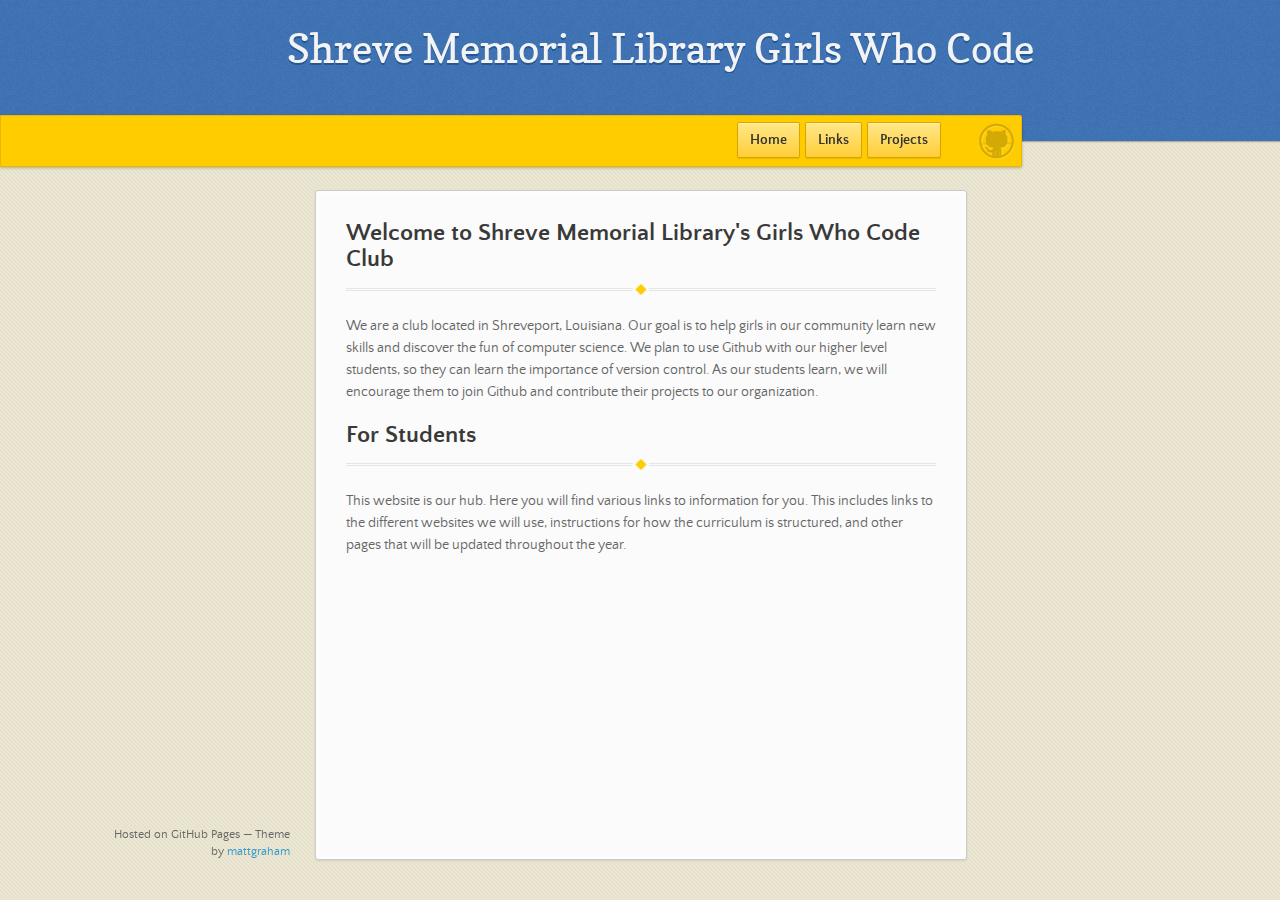
==== commit e9d11572: "Updated to more simple layout" ====
--- a/index.html
+++ b/index.html
@@ -5,6 +5,7 @@
     <meta http-equiv="X-UA-Compatible" content="chrome=1">
     <title>Shreve Memorial Library Girls Who Code by shreveportgwc</title>
     <link rel="stylesheet" href="stylesheets/styles.css">
+    <link rel="stylesheet" href="stylesheets/custom.css">
     <link rel="stylesheet" href="stylesheets/github-dark.css">
     <script src="https://ajax.googleapis.com/ajax/libs/jquery/1.7.1/jquery.min.js"></script>
     <script src="javascripts/main.js"></script>
@@ -24,13 +25,17 @@
       <div id="banner">
         <span id="logo"></span>
 
-        <a href="https://github.com/shreveportgwc" class="button fork"><strong>View On GitHub</strong></a>
+        <ul id="linkbar">
+          <li><a href="projects.html" class="button"><strong>Projects</strong></a></li>
+          <li><a href="links.html" class="button"><strong>Links</strong></a></li>
+          <li><a href="index.html" class="button"><strong>Home</strong></a></li>
+        </ul>
       </div><!-- end banner -->
 
     <div class="wrapper">
-      <nav>
+      <!--<nav>
         <ul></ul>
-      </nav>
+      </nav>-->
       <section>
         <h2>
 <a id="welcome-to-shreve-memorial-librarys-girls-who-code-club" class="anchor" href="#welcome-to-shreve-memorial-librarys-girls-who-code-club" aria-hidden="true"><span class="octicon octicon-link"></span></a>Welcome to Shreve Memorial Library's Girls Who Code Club</h2>
--- a/stylesheets/custom.css
+++ b/stylesheets/custom.css
@@ -0,0 +1,12 @@
+
+#banner ul#linkbar {
+  position: absolute;
+  height: 36px;
+  width: 400px;
+  display: block;
+  right: 80px;
+}
+
+#banner ul#linkbar li{
+  float:right;
+}
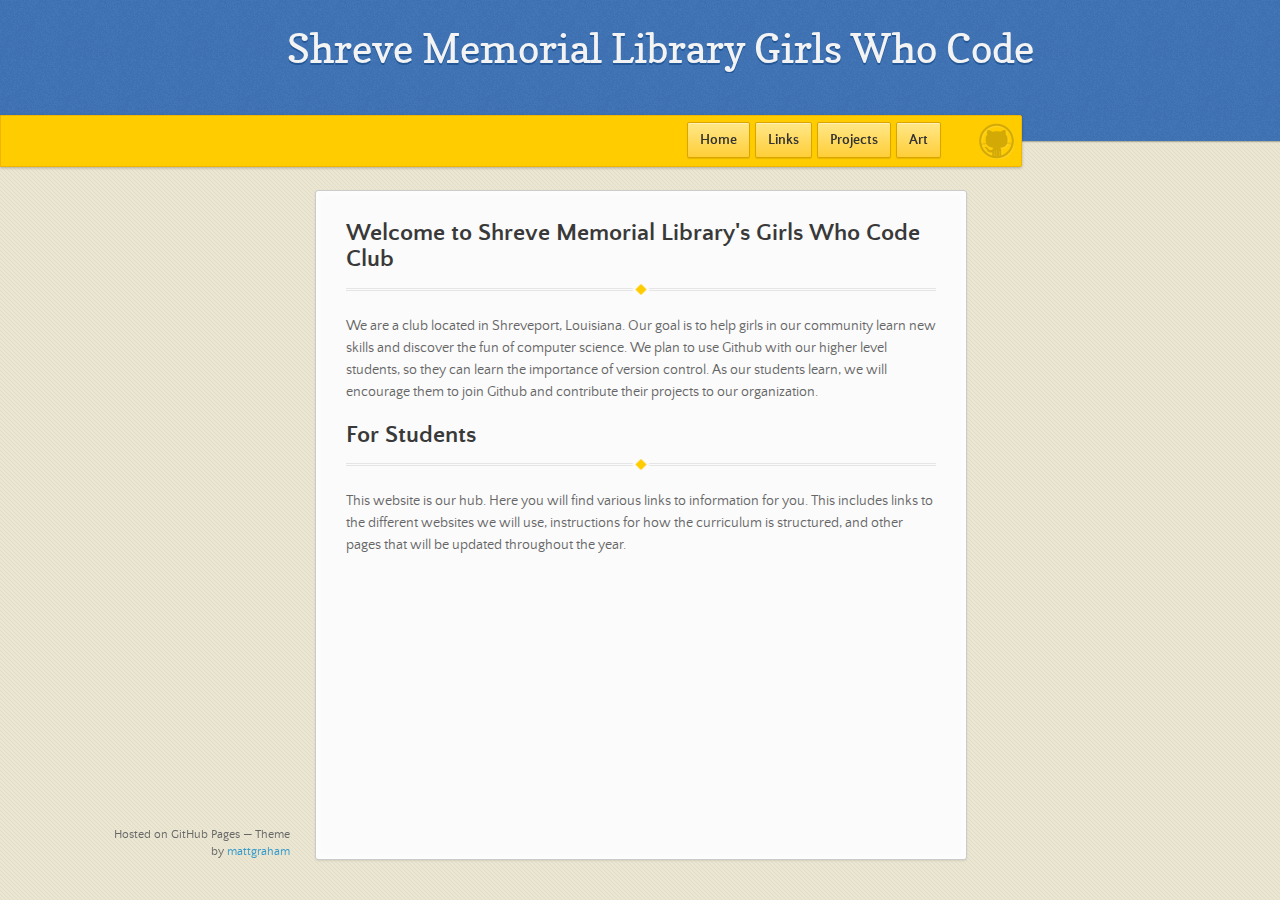
==== commit 70e3b6b6: "Added logo contest page" ====
--- a/index.html
+++ b/index.html
@@ -16,46 +16,43 @@
 
   </head>
   <body>
+    <header>
+      <h1>Shreve Memorial Library Girls Who Code</h1>
+      <p></p>
+    </header>
 
-      <header>
-        <h1>Shreve Memorial Library Girls Who Code</h1>
-        <p></p>
-      </header>
-
-      <div id="banner">
-        <span id="logo"></span>
-
-        <ul id="linkbar">
-          <li><a href="projects.html" class="button"><strong>Projects</strong></a></li>
-          <li><a href="links.html" class="button"><strong>Links</strong></a></li>
-          <li><a href="index.html" class="button"><strong>Home</strong></a></li>
-        </ul>
-      </div><!-- end banner -->
+    <div id="banner">
+      <span id="logo"></span>
+      <ul id="linkbar">
+        <li><a hreg="art.html" class="button"><strong>Art</strong></a></li>
+        <li><a href="projects.html" class="button"><strong>Projects</strong></a></li>
+        <li><a href="links.html" class="button"><strong>Links</strong></a></li>
+        <li><a href="index.html" class="button"><strong>Home</strong></a></li>
+      </ul>
+    </div><!-- end banner -->
 
     <div class="wrapper">
       <!--<nav>
         <ul></ul>
       </nav>-->
       <section>
-        <h2>
-<a id="welcome-to-shreve-memorial-librarys-girls-who-code-club" class="anchor" href="#welcome-to-shreve-memorial-librarys-girls-who-code-club" aria-hidden="true"><span class="octicon octicon-link"></span></a>Welcome to Shreve Memorial Library's Girls Who Code Club</h2>
+        <h2><a id="welcome-to-shreve-memorial-librarys-girls-who-code-club" class="anchor" href="#welcome-to-shreve-memorial-librarys-girls-who-code-club" aria-hidden="true"><span class="octicon octicon-link"></span></a>Welcome to Shreve Memorial Library's Girls Who Code Club</h2>
 
-<hr>
+        <hr>
 
-<p>We are a club located in Shreveport, Louisiana. Our goal is to help girls in our community learn new skills and discover the fun of computer science. We plan to use Github with our higher level students, so they can learn the importance of version control. As our students learn, we will encourage them to join Github and contribute their projects to our organization. </p>
+        <p>We are a club located in Shreveport, Louisiana. Our goal is to help girls in our community learn new skills and discover the fun of computer science. We plan to use Github with our higher level students, so they can learn the importance of version control. As our students learn, we will encourage them to join Github and contribute their projects to our organization. </p>
 
-<h2>
-<a id="for-students" class="anchor" href="#for-students" aria-hidden="true"><span class="octicon octicon-link"></span></a>For Students</h2>
+        <h2><a id="for-students" class="anchor" href="#for-students" aria-hidden="true"><span class="octicon octicon-link"></span></a>For Students</h2>
 
-<hr>
+        <hr>
 
-<p>This website is our hub. Here you will find various links to information for you. This includes links to the different websites we will use, instructions for how the curriculum is structured, and other pages that will be updated throughout the year. </p>
+        <p>This website is our hub. Here you will find various links to information for you. This includes links to the different websites we will use, instructions for how the curriculum is structured, and other pages that will be updated throughout the year. </p>
+
       </section>
       <footer>
         <p><small>Hosted on GitHub Pages &mdash; Theme by <a href="https://twitter.com/michigangraham">mattgraham</a></small></p>
       </footer>
     </div>
     <!--[if !IE]><script>fixScale(document);</script><![endif]-->
-    
   </body>
 </html>
